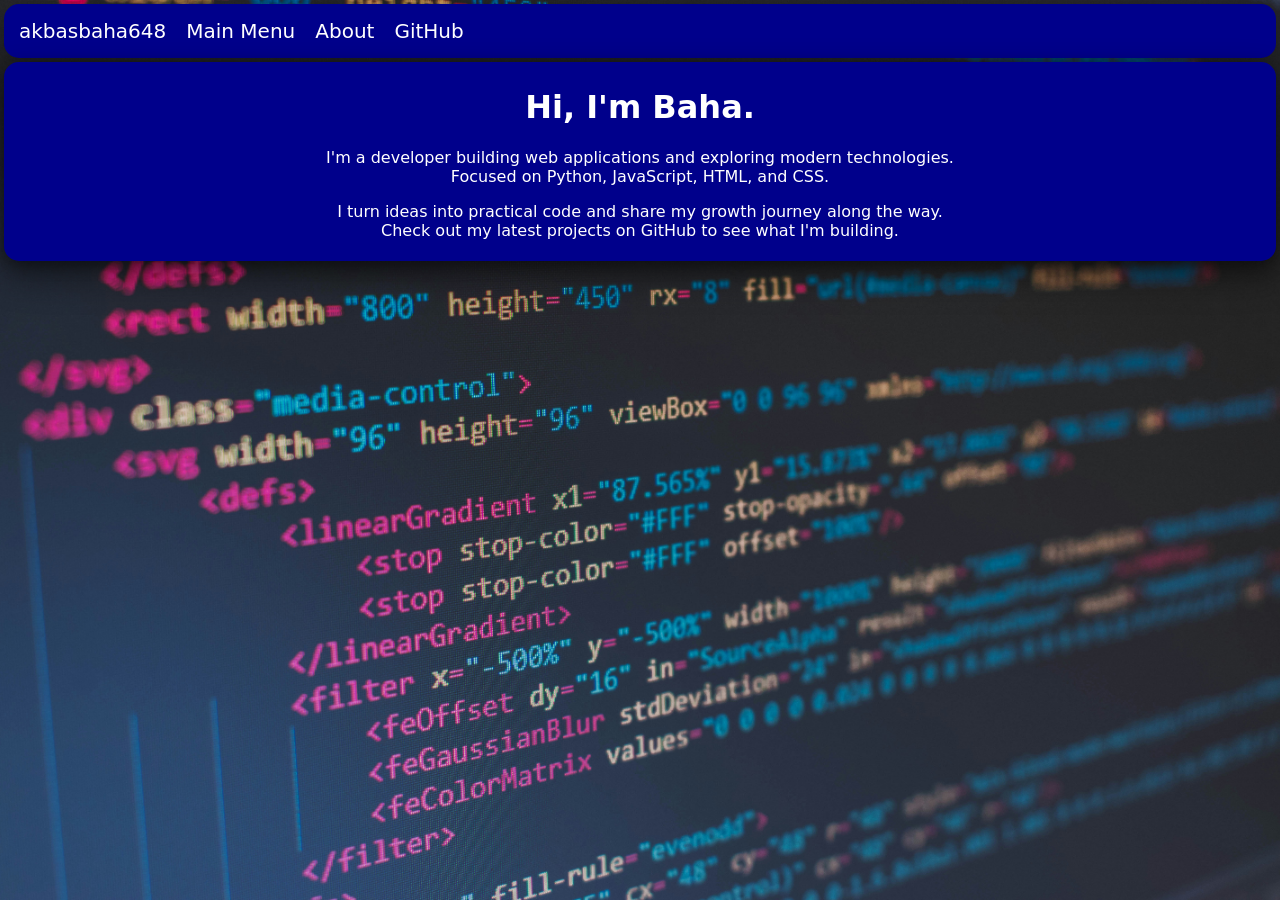
==== index.html @ 2b4768c0 "Add files via upload" ====
<!DOCTYPE html>
<html lang="en">

<head>
    <meta charset="UTF-8">
    <meta name="viewport" content="width=device-width, initial-scale=1.0">
    <title>GitHub | akbasbaha648</title>
    <link rel="stylesheet" href="style.css">
</head>

<body class="body">
    <div class="hotbar">
        <a class="hotbarlink" href="index.html">akbasbaha648</a>
        <a class="hotbarlink" href="index.html">Main Menu</a>
        <a href="about.html" class="hotbarlink">About</a>
        <a href="https://github.com/akbasbaha648" class="hotbarlink">GitHub</a>
    </div>
    <div class="box  center">
        <h1>Hi, I'm Baha.</h1>
        <p>
            I'm a developer building web applications and exploring modern technologies.<br>
            Focused on Python, JavaScript, HTML, and CSS.
        </p>
        <p>
            I turn ideas into practical code and share my growth journey along the way.<br>
            Check out my latest projects on GitHub to see what I'm building.
        </p>
    </div>
</body>

</html>
---- style.css ----
body{
    font-family: system-ui, -apple-system, BlinkMacSystemFont, 'Segoe UI', Roboto, Oxygen, Ubuntu, Cantarell, 'Open Sans', 'Helvetica Neue', sans-serif;
    background-image: url('background-image.jpg');
    background-size: cover;       
    background-position: center; 
    background-attachment: fixed; 
    min-height: 100vh;
    margin: 0;
}

.hotbar{
    background-color: darkblue;
    border-radius: 15px;
    color: white;
    display: flex;
    padding: 5px;
    margin: 4px;
    box-shadow: 0 10px 25px rgba(0, 0, 0, 0.2);
}

.box{
    background-color: darkblue;
    border-radius: 15px;
    color: white;
    padding: 5px;
    margin: 4px;
    box-shadow: 0 15px 35px rgba(0, 0, 0, 0.45), 0 5px 15px rgba(0, 0, 0, 0.3);
}

.horizontal{
    display: flex;
}

.hotbarlink{
    text-decoration: none;
    color: white;
    margin: 5px;
    padding: 5px;
    font-size: 20px;
}

.center{
    text-align: center;
}

.end{
    text-align: end;
}
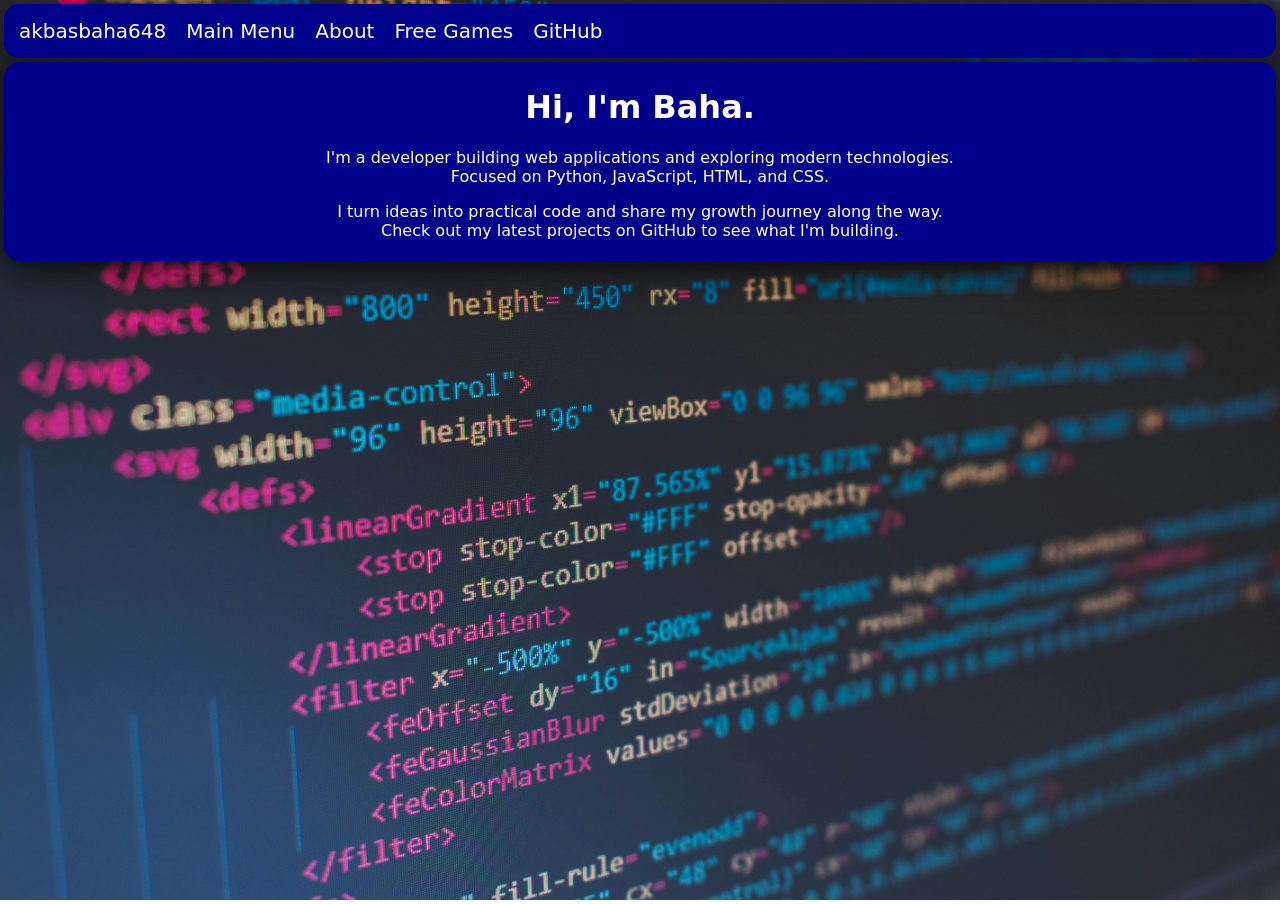
==== commit 9dd9c4f4: "Add files via upload" ====
--- a/index.html
+++ b/index.html
@@ -13,9 +13,10 @@
         <a class="hotbarlink" href="index.html">akbasbaha648</a>
         <a class="hotbarlink" href="index.html">Main Menu</a>
         <a href="about.html" class="hotbarlink">About</a>
+        <a href="games.html" class="hotbarlink">Free Games</a>
         <a href="https://github.com/akbasbaha648" class="hotbarlink">GitHub</a>
     </div>
-    <div class="box  center">
+    <div class="box center">
         <h1>Hi, I'm Baha.</h1>
         <p>
             I'm a developer building web applications and exploring modern technologies.<br>
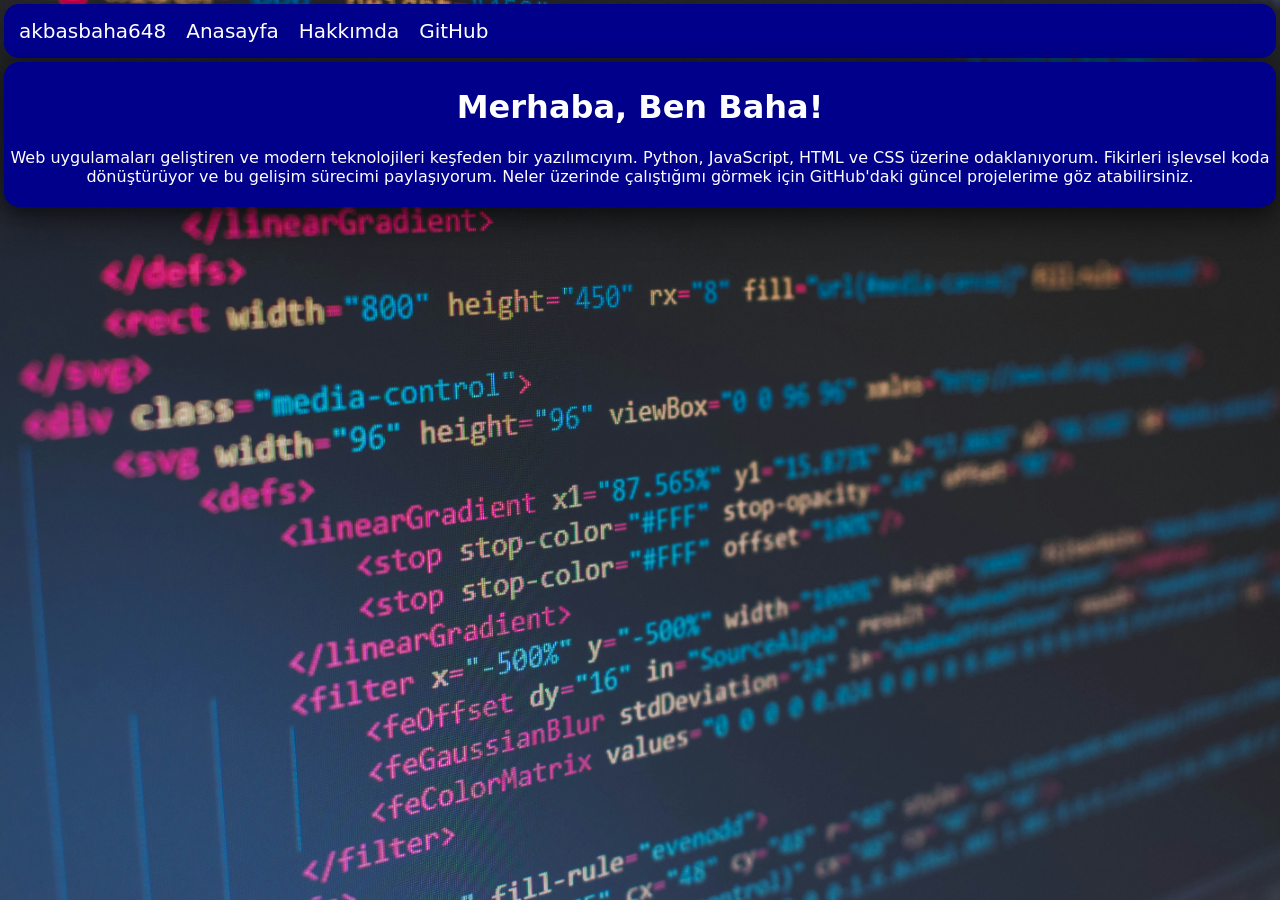
==== commit 2b2b43c5: "Add files via upload" ====
--- a/index.html
+++ b/index.html
@@ -1,5 +1,5 @@
 <!DOCTYPE html>
-<html lang="en">
+<html lang="tr">
 
 <head>
     <meta charset="UTF-8">
@@ -11,20 +11,17 @@
 <body class="body">
     <div class="hotbar">
         <a class="hotbarlink" href="index.html">akbasbaha648</a>
-        <a class="hotbarlink" href="index.html">Main Menu</a>
-        <a href="about.html" class="hotbarlink">About</a>
-        <a href="games.html" class="hotbarlink">Free Games</a>
+        <a class="hotbarlink" href="index.html">Anasayfa</a>
+        <a href="about.html" class="hotbarlink">Hakkımda</a>
         <a href="https://github.com/akbasbaha648" class="hotbarlink">GitHub</a>
     </div>
     <div class="box center">
-        <h1>Hi, I'm Baha.</h1>
-        <p>
-            I'm a developer building web applications and exploring modern technologies.<br>
-            Focused on Python, JavaScript, HTML, and CSS.
-        </p>
-        <p>
-            I turn ideas into practical code and share my growth journey along the way.<br>
-            Check out my latest projects on GitHub to see what I'm building.
+        <h1>Merhaba, Ben Baha!</h1>
+        <p>Web uygulamaları geliştiren ve modern teknolojileri keşfeden bir yazılımcıyım.
+            Python, JavaScript, HTML ve CSS üzerine odaklanıyorum.
+
+            Fikirleri işlevsel koda dönüştürüyor ve bu gelişim sürecimi paylaşıyorum.
+            Neler üzerinde çalıştığımı görmek için GitHub'daki güncel projelerime göz atabilirsiniz.</p>
         </p>
     </div>
 </body>
--- a/style.css
+++ b/style.css
@@ -45,4 +45,9 @@
 
 .end{
     text-align: end;
+}
+
+.link{
+    text-decoration: none;
+    color: white;
 }
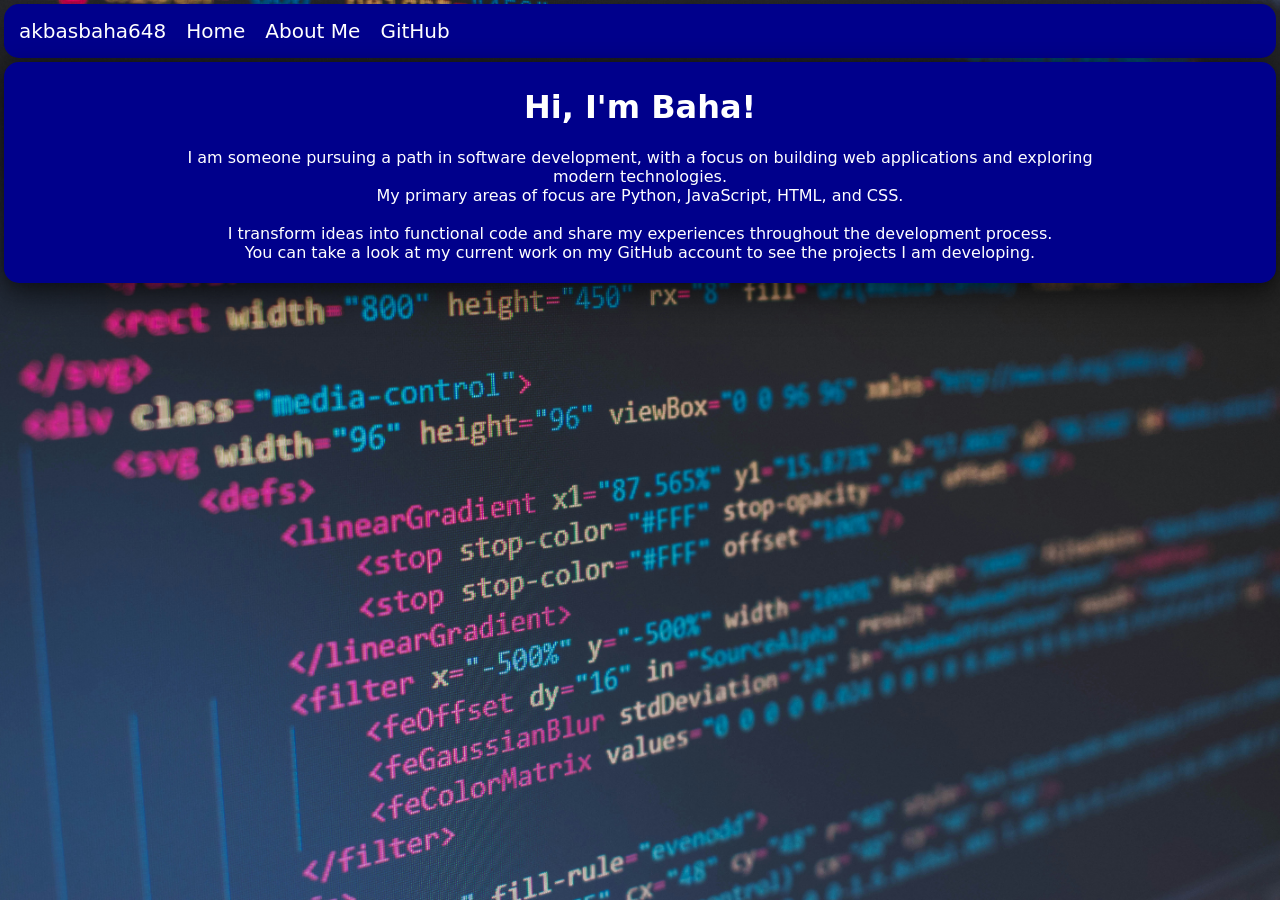
==== commit b33ef00b: "Revise index.html content and structure Updated the content and structure of the index.html file, in" ====
--- a/index.html
+++ b/index.html
@@ -4,26 +4,28 @@
 <head>
     <meta charset="UTF-8">
     <meta name="viewport" content="width=device-width, initial-scale=1.0">
-    <title>GitHub | akbasbaha648</title>
+    <title>akbasbaha648</title>
     <link rel="stylesheet" href="style.css">
+    <link href="favicon.ico" rel="icon" type="image/x-icon">
 </head>
 
 <body class="body">
     <div class="hotbar">
         <a class="hotbarlink" href="index.html">akbasbaha648</a>
-        <a class="hotbarlink" href="index.html">Anasayfa</a>
-        <a href="about.html" class="hotbarlink">Hakkımda</a>
+        <a class="hotbarlink" href="index.html">Home</a>
+        <a href="about.html" class="hotbarlink">About Me</a>
         <a href="https://github.com/akbasbaha648" class="hotbarlink">GitHub</a>
     </div>
     <div class="box center">
-        <h1>Merhaba, Ben Baha!</h1>
-        <p>Web uygulamaları geliştiren ve modern teknolojileri keşfeden bir yazılımcıyım.
-            Python, JavaScript, HTML ve CSS üzerine odaklanıyorum.
+        <h1>Hi, I'm Baha!</h1>
+        <p>I am someone pursuing a path in software development, with a focus on building web applications and exploring <br>
+            modern technologies. <br>
+            My primary areas of focus are Python, JavaScript, HTML, and CSS. <br><br>
 
-            Fikirleri işlevsel koda dönüştürüyor ve bu gelişim sürecimi paylaşıyorum.
-            Neler üzerinde çalıştığımı görmek için GitHub'daki güncel projelerime göz atabilirsiniz.</p>
+            I transform ideas into functional code and share my experiences throughout the development process. <br>
+            You can take a look at my current work on my GitHub account to see the projects I am developing.</p>
         </p>
     </div>
 </body>
 
-</html>+</html>
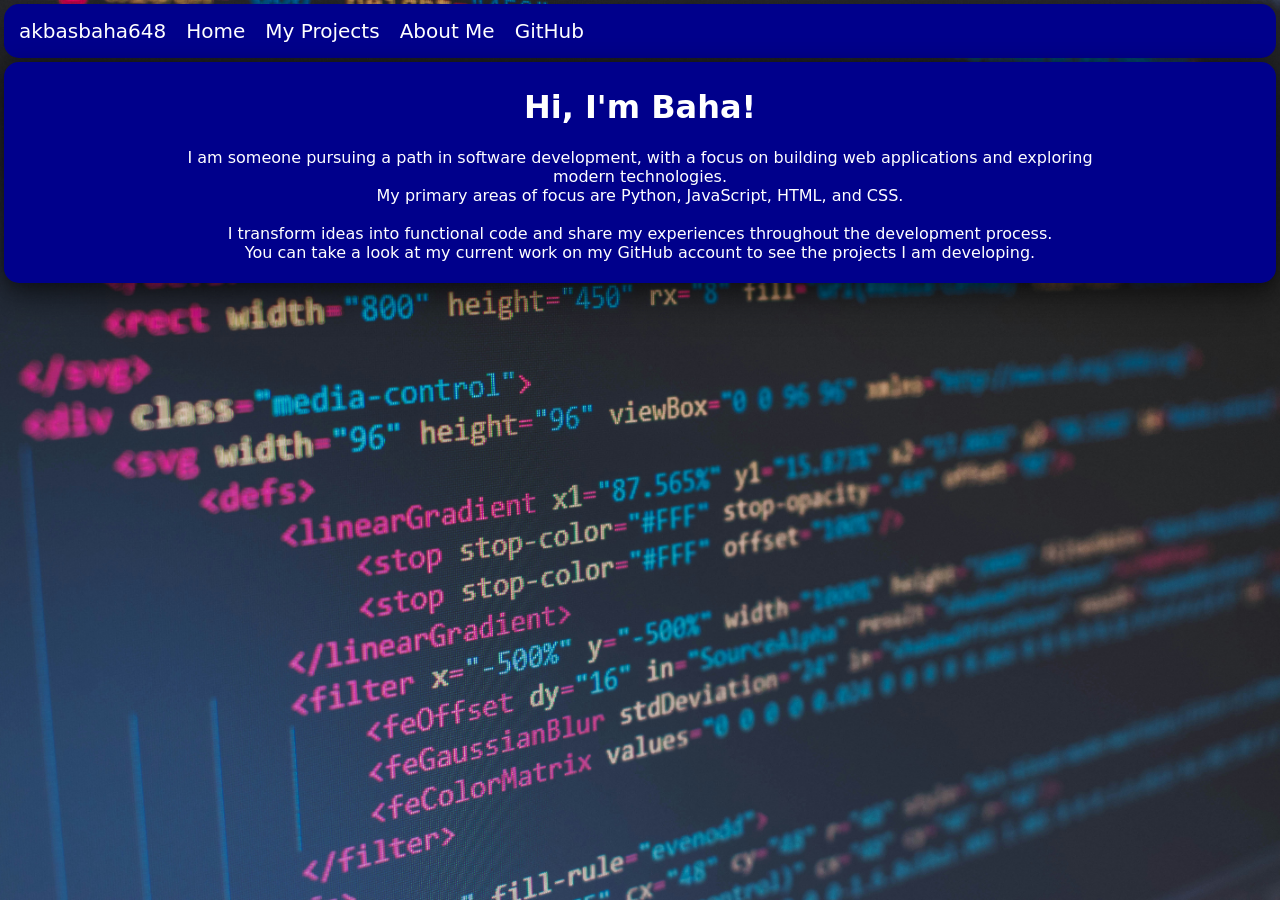
==== commit 567912b8: "Modify hotbar links and improve HTML structure Updated hotbar links to include 'My Projects' and fix" ====
--- a/index.html
+++ b/index.html
@@ -13,6 +13,7 @@
     <div class="hotbar">
         <a class="hotbarlink" href="index.html">akbasbaha648</a>
         <a class="hotbarlink" href="index.html">Home</a>
+        <a class="hotbarlink" href="projects.html">My Projects</a>
         <a href="about.html" class="hotbarlink">About Me</a>
         <a href="https://github.com/akbasbaha648" class="hotbarlink">GitHub</a>
     </div>
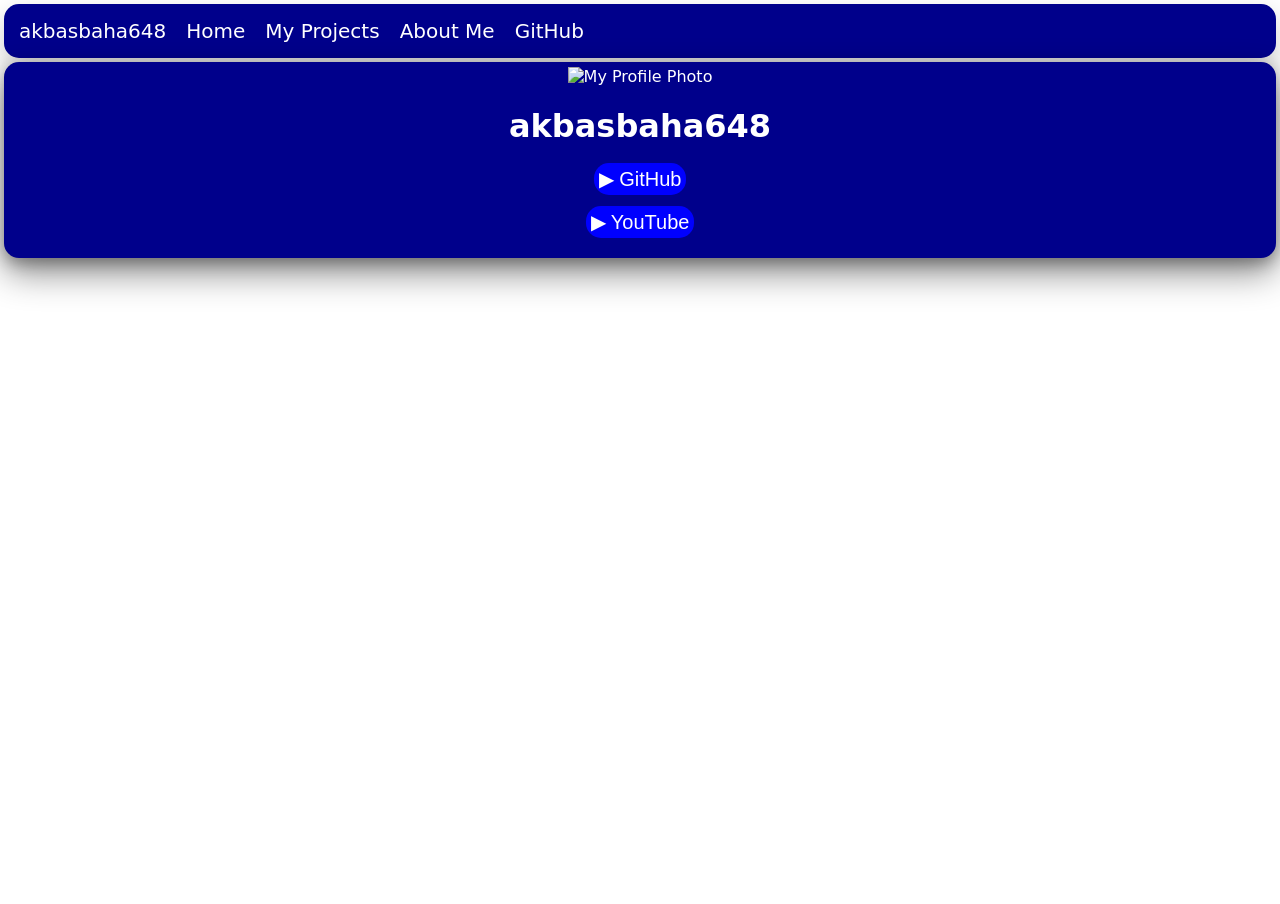
==== commit 85fef8ab: "Add files via upload" ====
--- a/index.html
+++ b/index.html
@@ -1,12 +1,12 @@
 <!DOCTYPE html>
-<html lang="tr">
+<html lang="en">
 
 <head>
     <meta charset="UTF-8">
     <meta name="viewport" content="width=device-width, initial-scale=1.0">
     <title>akbasbaha648</title>
     <link rel="stylesheet" href="style.css">
-    <link href="favicon.ico" rel="icon" type="image/x-icon">
+    <link href="img/favicon.ico" rel="icon" type="image/x-icon">
 </head>
 
 <body class="body">
@@ -18,15 +18,11 @@
         <a href="https://github.com/akbasbaha648" class="hotbarlink">GitHub</a>
     </div>
     <div class="box center">
-        <h1>Hi, I'm Baha!</h1>
-        <p>I am someone pursuing a path in software development, with a focus on building web applications and exploring <br>
-            modern technologies. <br>
-            My primary areas of focus are Python, JavaScript, HTML, and CSS. <br><br>
-
-            I transform ideas into functional code and share my experiences throughout the development process. <br>
-            You can take a look at my current work on my GitHub account to see the projects I am developing.</p>
-        </p>
+        <img width="100" height="100" src="img/profile.png" alt="My Profile Photo"><br>
+        <h1>akbasbaha648</h1>
+        <a href="https://github.com/akbasbaha648/" class="button center">▶ GitHub</a><br><br>
+        <a href="https://youtube.com/@akbasbaha648/" class="button center">▶ YouTube</a><br><br>
     </div>
 </body>
 
-</html>
+</html>
--- a/style.css
+++ b/style.css
@@ -1,6 +1,6 @@
 body{
     font-family: system-ui, -apple-system, BlinkMacSystemFont, 'Segoe UI', Roboto, Oxygen, Ubuntu, Cantarell, 'Open Sans', 'Helvetica Neue', sans-serif;
-    background-image: url('background-image.jpg');
+    background-image: url('img/background-image.jpg');
     background-size: cover;       
     background-position: center; 
     background-attachment: fixed; 
@@ -50,4 +50,15 @@
 .link{
     text-decoration: none;
     color: white;
+}
+
+.button{
+    background-color: blue;
+    color: white;
+    text-decoration: none;
+    font-size: 20px;
+    font-family: 'Segoe UI', Tahoma, Geneva, Verdana, sans-serif;
+    padding: 5px;
+    border-radius: 15px;
+    margin: 25px;
 }
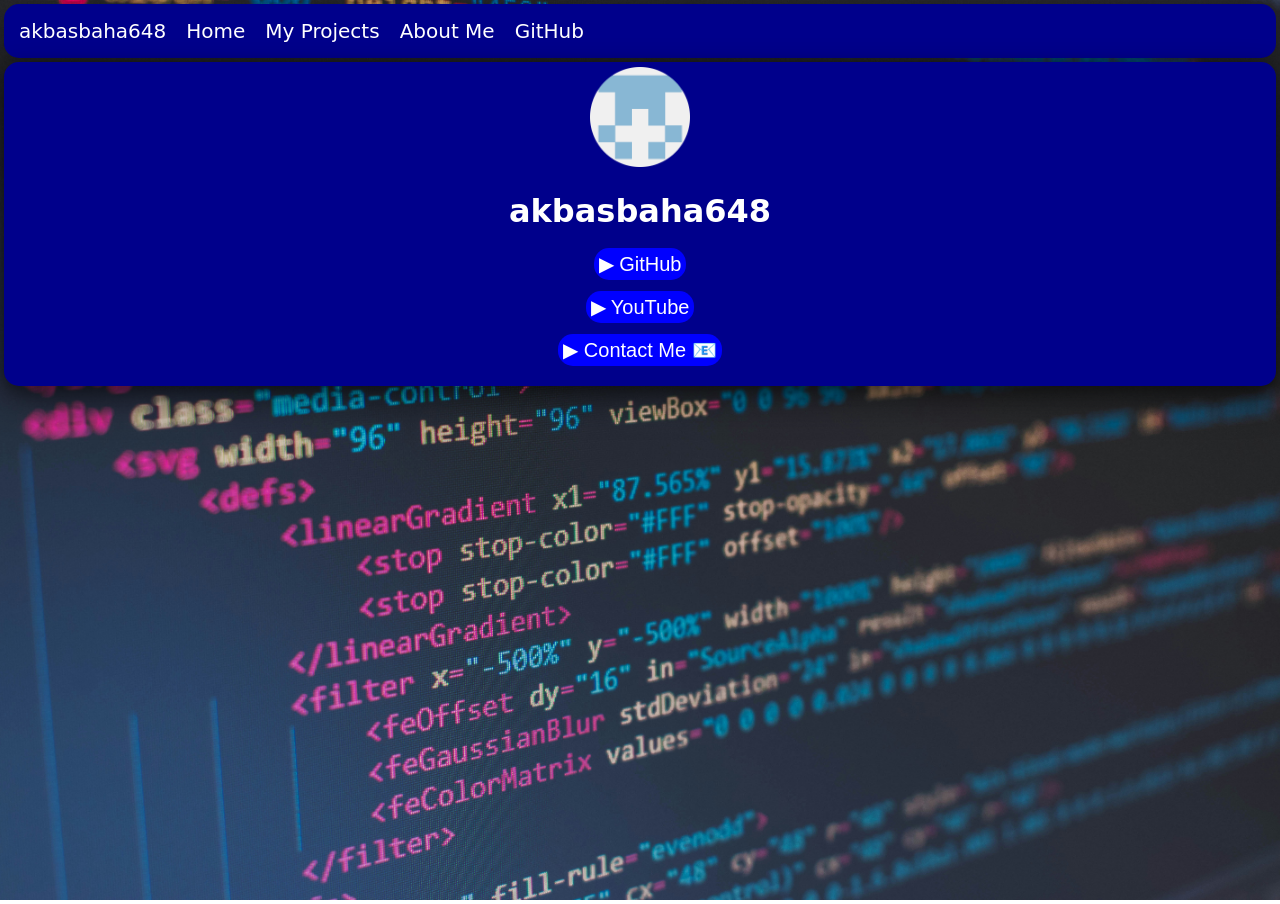
==== commit 6d33bea5: "Add email contact link to index.html Added a 'Contact Me' button with email link." ====
--- a/index.html
+++ b/index.html
@@ -22,7 +22,8 @@
         <h1>akbasbaha648</h1>
         <a href="https://github.com/akbasbaha648/" class="button center">▶ GitHub</a><br><br>
         <a href="https://youtube.com/@akbasbaha648/" class="button center">▶ YouTube</a><br><br>
+        <a href="mailto:akbasbaha648@gmail.com" class="button center">▶ Contact Me 📧</a><br><br>
     </div>
 </body>
 
-</html>+</html>
